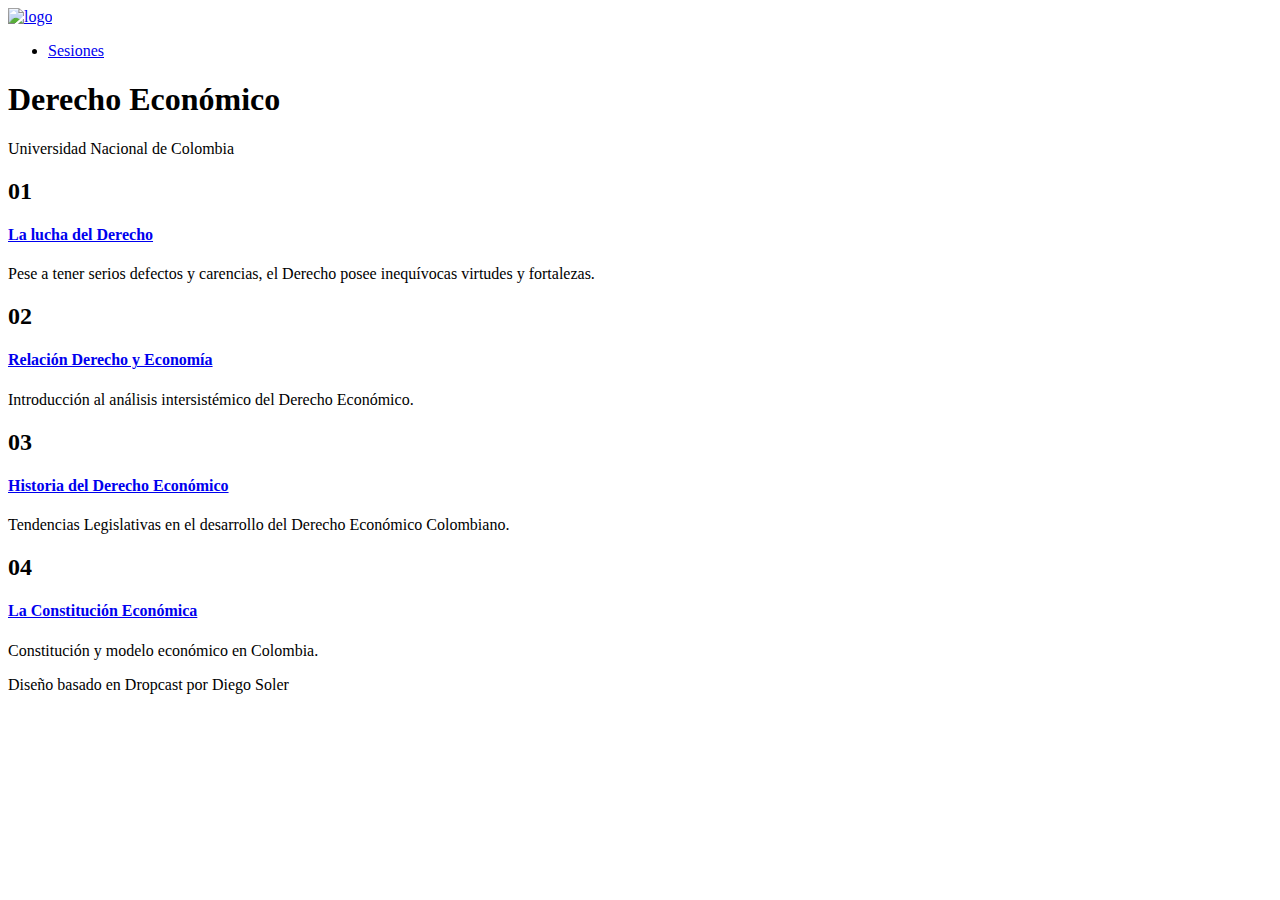
==== index.html @ be5384b3 "Update index.html" ====
<!doctype html>
<html>
    <head>
      <meta charset="utf-8">
      <meta name="description" content="Dropcast is a responsive HTML/CSS/Javascript template for podcasts">
      <meta name="viewport" content="width=device-width, initial-scale=1">
      <title>Derecho Económico UN</title>
      <link rel="stylesheet" href="assets/css/dropcast.css">
      <link rel="author" href="Amie Chen for Codrops">
      <link href="https://use.fontawesome.com/releases/v5.0.6/css/all.css" rel="stylesheet">
      <link href="https://fonts.googleapis.com/css?family=Rufina:400,700|Source+Sans+Pro:200,300,400,600,700" rel="stylesheet">
      <script src="https://cdnjs.cloudflare.com/ajax/libs/particles.js/2.0.0/particles.min.js"></script>
    </head>
    <body>
      <div id="site__bg"></div>
      <div class="main">
        <nav>
          <div class="logo nav__logo">
            <a href="index.html"><img src="assets/images/logo.svg" alt="logo" width="40px" /></a>
          </div>
          <ul class="nav__list">
            <li class="nav__item"><a href="#">Sesiones</a></li>
          </ul>
          
        </nav>
        <section class="site">
          <h1 class="site__title site__title--separator">Derecho Económico</h1>
          <p class="site__description">Universidad Nacional de Colombia</p>
        </section>
        <section class="episodes">
          <article class="episode">
            <h2 class="episode__number">01</h2>
            <div class="episode__media">
              <a href="detail.html" class="episode__image"></a>
            </div>
            <div class="episode__detail">
              <a href="detail.html" class="episode__title"><h4>La lucha del Derecho</h4></a>
              <p class="episode__description">Pese a tener serios defectos y carencias, el Derecho posee inequívocas virtudes y fortalezas.</p>
            </div>
          </article>
          <article class="episode">
            <h2 class="episode__number">02</h2>
            <div class="episode__media">
              <a href="detail.html" class="episode__image"></a>
            </div>
            <div class="episode__detail">
              <a href="detail2.html" class="episode__title"><h4>Relación Derecho y Economía</h4></a>
              <p class="episode__description">Introducción al análisis intersistémico del Derecho Económico.</p>
            </div>
          </article>
          <article class="episode">
            <h2 class="episode__number">03</h2>
            <div class="episode__media">
              <a href="detail.html" class="episode__image"></a>
            </div>
            <div class="episode__detail">
              <a href="detail.html" class="episode__title"><h4>Historia del Derecho Económico</h4></a>
              <p class="episode__description">Tendencias Legislativas en el desarrollo del Derecho Económico Colombiano.</p>
            </div>
          </article>
          <article class="episode">
            <h2 class="episode__number">04</h2>
            <div class="episode__media">
              <a href="detail.html" class="episode__image"></a>
            </div>
            <div class="episode__detail">
              <a href="detail.html" class="episode__title"><h4>La Constitución Económica</h4></a>
              <p class="episode__description">Constitución y modelo económico en Colombia.</p>
            </div>
          </article>
		  
        </section>
      </div>
      <footer>
        <p class="footer__content">Diseño basado en Dropcast por Diego Soler</p>
        <div class="logo footer__logo">
          
        </div>
      </footer>
      <script src="assets/js/dropcast.js"></script>
    </body>
</html>
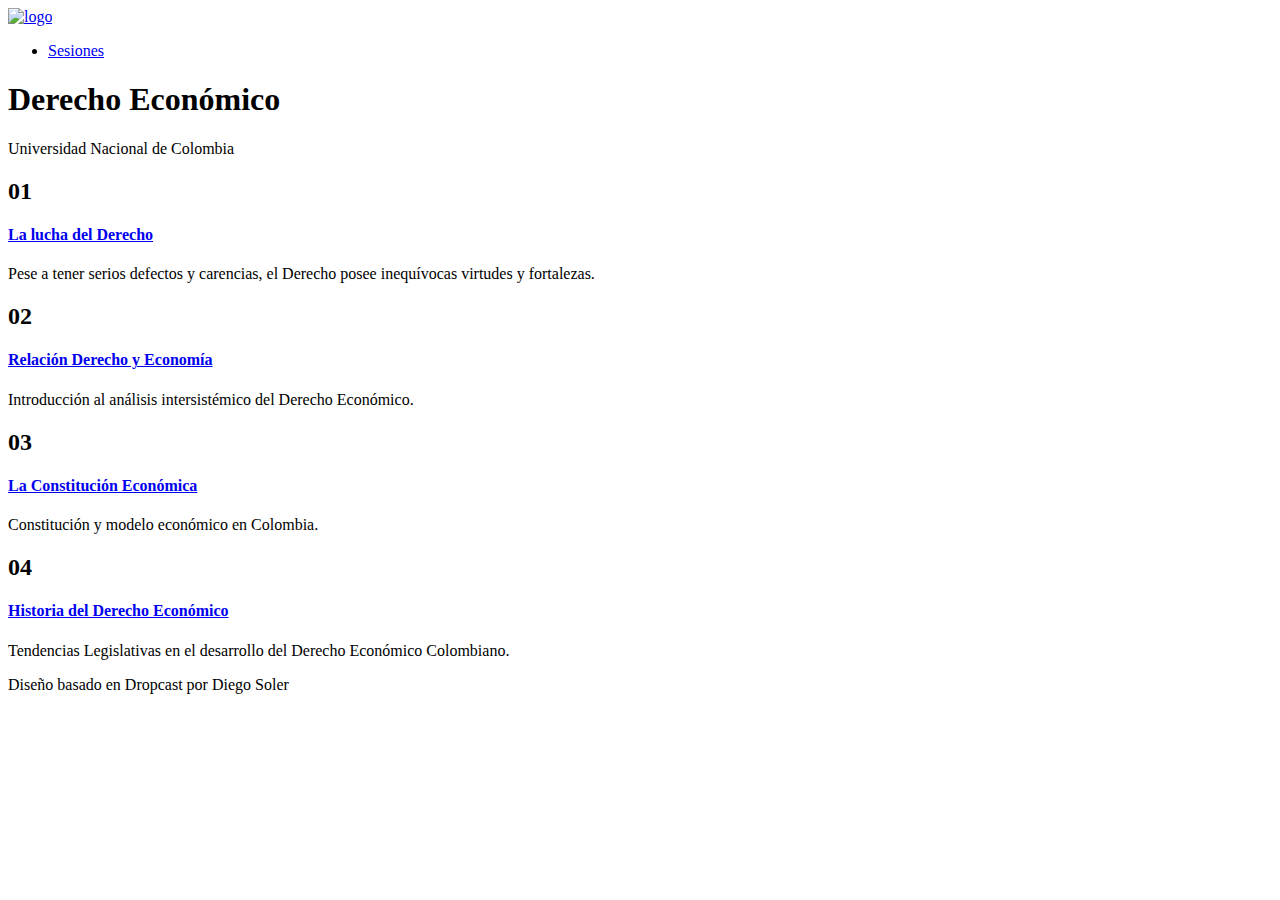
==== commit d181adf6: "Update index.html" ====
--- a/index.html
+++ b/index.html
@@ -41,7 +41,7 @@
           <article class="episode">
             <h2 class="episode__number">02</h2>
             <div class="episode__media">
-              <a href="detail.html" class="episode__image"></a>
+              <a href="detail2.html" class="episode__image"></a>
             </div>
             <div class="episode__detail">
               <a href="detail2.html" class="episode__title"><h4>Relación Derecho y Economía</h4></a>
@@ -51,21 +51,21 @@
           <article class="episode">
             <h2 class="episode__number">03</h2>
             <div class="episode__media">
-              <a href="detail.html" class="episode__image"></a>
+              <a href="detail3.html" class="episode__image"></a>
             </div>
             <div class="episode__detail">
-              <a href="detail.html" class="episode__title"><h4>Historia del Derecho Económico</h4></a>
-              <p class="episode__description">Tendencias Legislativas en el desarrollo del Derecho Económico Colombiano.</p>
+              <a href="detail3.html" class="episode__title"><h4>La Constitución Económica</h4></a>
+              <p class="episode__description">Constitución y modelo económico en Colombia.</p>
             </div>
           </article>
           <article class="episode">
             <h2 class="episode__number">04</h2>
             <div class="episode__media">
-              <a href="detail.html" class="episode__image"></a>
+              <a href="detail4.html" class="episode__image"></a>
             </div>
             <div class="episode__detail">
-              <a href="detail.html" class="episode__title"><h4>La Constitución Económica</h4></a>
-              <p class="episode__description">Constitución y modelo económico en Colombia.</p>
+              <a href="detail4.html" class="episode__title"><h4>Historia del Derecho Económico</h4></a>
+              <p class="episode__description">Tendencias Legislativas en el desarrollo del Derecho Económico Colombiano.</p>
             </div>
           </article>
 		  
